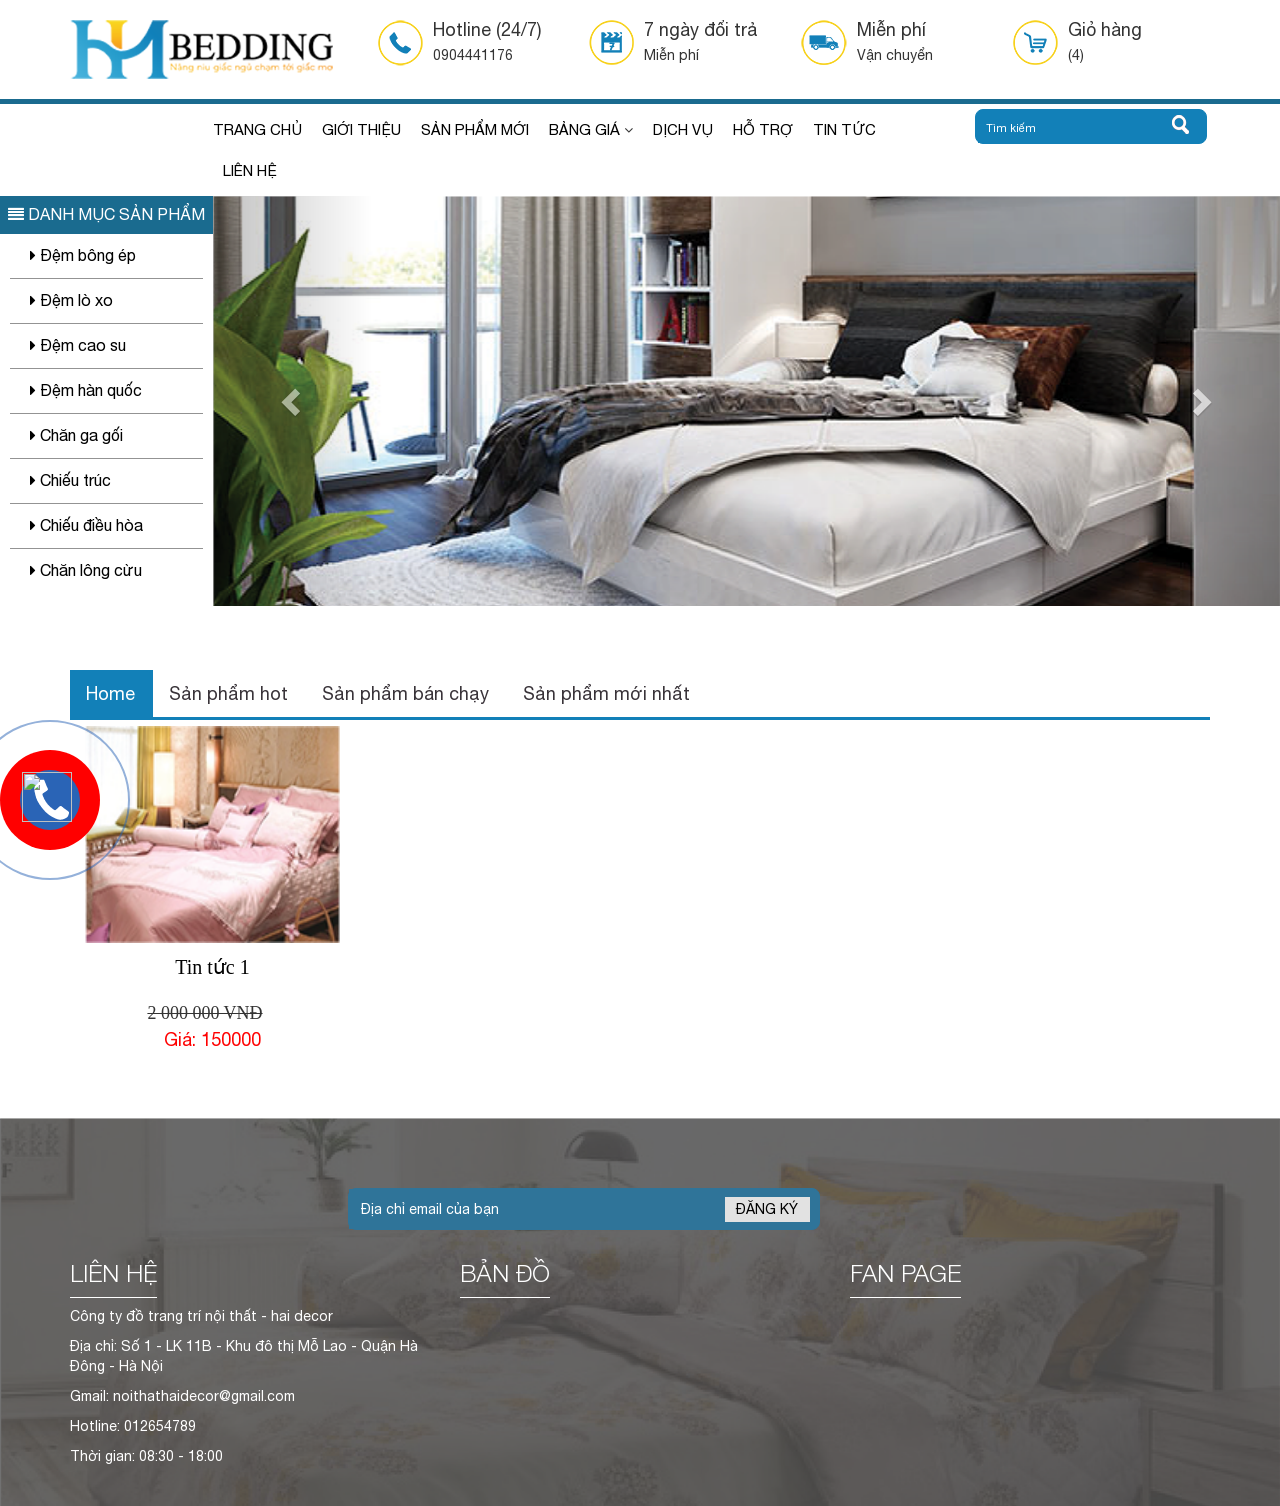
==== index.html @ 2919a6e8 "first commit" ====
<html>

<head>
	<meta charset="utf-8" />
	<meta name="viewport" content="width=device-width, initial-scale=1">
	<title>Trang chủ</title>
    <!-- <link href="mmenu/jquery.mmenu.all.min.css" rel="stylesheet" /> -->
	<link rel="stylesheet" type="text/css" href="css/animate.css" />
    <link rel="stylesheet" type="text/css" href="css/owl.carousel.css" />
    <link rel="stylesheet" type="text/css" href="css/bootstrap.min.css" />
    <link rel="stylesheet" type="text/css" href="css/font-awesome.min.css" />
    <link rel="stylesheet" type="text/css" href="css/jquery.bxslider.css" />
    <link rel="stylesheet" type="text/css" href="css/jquery.fancybox.min.css" />
    <link rel="stylesheet" type="text/css" href="css/slick.css" />
    <link rel="stylesheet" type="text/css" href="css/style.css" />
    <link rel="stylesheet" type="text/css" href="css/cus.css" />
    <link rel="stylesheet" type="text/css" href="css/responsive.css" />
    <link rel="stylesheet" type="text/css" href="css/phone.css" />
    <script src="js/jquery-2.1.4.min.js"></script>
    <script src="js/bootstrap.min.js"></script>
    <script src="js/owl.carousel.min.js"></script> 
    
    <script src="js/slick.min.js"></script>
    <script src="js/jquery.fancybox.min.js"></script>
    <script src="js/script.js"></script>
</head>

<body>
	<header id="header" class="">
        <div class="container">
            <div class="row">
                <div class="top_header">
                    <div class="col-md-3 col-xs-12 tac">
                        <a href="" title=""><img src="images/logo.png" class="logo-img" alt=""></a>
                    </div>
                    <div class="col-md-9 col-xs-12 menu">
                        <div class="col-md-3 col-xs-6">
                            <div class="media">
                                <a class="pull-left" href="#">
                                    <img class="media-object" src="images/phone.png" alt="Image">
                                </a>
                                <div class="media-body">
                                    <h4 class="media-heading">Hotline (24/7)</h4>
                                    <p>0904441176</p>
                                </div>
                            </div>
                        </div>
                        <div class="col-md-3 col-xs-6">
                            <div class="media">
                                <a class="pull-left" href="#">
                                    <img class="media-object" src="images/caculator.jpg" alt="Image">
                                </a>
                                <div class="media-body">
                                    <h4 class="media-heading">7 ngày đổi trả</h4>
                                    <p>Miễn phí</p>
                                </div>
                            </div>
                        </div> 
                        <div class="col-md-3 col-xs-6">
                            <div class="media">
                                <a class="pull-left" href="#">
                                    <img class="media-object" src="images/oto.jpg" alt="Image">
                                </a>
                                <div class="media-body">
                                    <h4 class="media-heading">Miễn phí</h4>
                                    <p>Vận chuyển</p>
                                </div>
                            </div>
                        </div> 
                        <div class="col-md-3 col-xs-6">
                            <div class="media">
                                <a class="pull-left" href="#">
                                    <img class="media-object" src="images/cart.jpg" alt="Image">
                                </a>
                                <div class="media-body">
                                    <h4 class="media-heading">Giỏ hàng</h4>
                                    <p>(4)</p>
                                </div>
                            </div>
                        </div> 
                         
                    </div>
                    
                </div>
            </div>
            <!-- menu-mobile -->                        
        </div>
    </header><!-- /header -->
    <div class="visible-xs visible-sm menu-mobile">
        <div class="vk-header__search">
            <div class="container">                
                <a href="#menuMobile" class="menu_Mobile" data-toggle="collapse" class="_btn d-lg-none menu_title"><i class="fa fa-bars"></i> Menu</a>
            </div>
        </div>
        <nav class="vk-header__menu-mobile">
            <ul class="vk-menu__mobile collapse" id="menuMobile">
                
                <li><a href="#">Giới thiệu</a></li>
                <li>
                    <a href="#">Sản phẩm mới về</a>

                    <!-- <a href="#menu2" data-toggle="collapse" class="_arrow-mobile"><i class="_icon fa fa-angle-down"></i></a>
                    <ul class="collapse" id="menu2">
                        <li><a href="#">Công trình 1</a></li>
                        <li><a href="#">Công trình 1</a></li>
                        <li><a href="#">Công trình 1</a></li>
                        <li><a href="#">Công trình 1</a></li>
                        <li><a href="#">Công trình 1</a></li>                       
                    </ul> -->
                </li>
                <li><a href="">Tư vấn decor</a></li>
                <li><a href="">Hướng dẫn đặt hàng</a></li>
                <li><a href="">Liên hệ</a></li>
            </ul>
        </nav>        
    </div>
    <div class="slider-mobile visible-xs">
        <div id="carousel-id" class="carousel slide" data-ride="carousel">
                    
            <div class="carousel-inner">
                <div class="item ">
                    <img  alt="Third slide" src="images/slider.png">
                    
                </div>
                <div class="item active">
                    <img  alt="Third slide" src="images/slider.png">
                    
                </div>
            </div>
            <a class="left carousel-control" href="#carousel-id" data-slide="prev"><span class="glyphicon glyphicon-chevron-left"></span></a>
            <a class="right carousel-control" href="#carousel-id" data-slide="next"><span class="glyphicon glyphicon-chevron-right"></span></a>
        </div>
    </div>
    <div class="menu-cate visible-md visible-lg">
        <div class="top-menu">
            <div class="col-md-2"></div>
            <div class="col-md-7 menu pdl-0">
                <ul class="navi">
                    <li><a href="">Trang chủ</a></li>
                    <li><a href="">Giới thiệu</a></li>
                    <li>
                        <a href="">Sản phẩm mới</a>
                        <!-- <i class="fa fa-angle-down"></i>
                        <ul class="vk-menu__child">                                
                            <li><a href="#">Danh mục sản phẩm 1</a></li>
                            <li><a href="#">Danh mục sản phẩm 1</a></li>
                            <li><a href="#">Danh mục sản phẩm 1</a></li>                        
                        </ul> -->
                    </li>
                    <li>
                        <a href="">Bảng giá</a>
                        <i class="fa fa-angle-down"></i>
                        <ul class="vk-menu__child">                                
                            <li><a href="#">Danh mục sản phẩm 1</a></li>
                            <li><a href="#">Danh mục sản phẩm 1</a></li>
                            <li><a href="#">Danh mục sản phẩm 1</a></li>                        
                        </ul>
                    </li>
                    <li><a href="">Dịch vụ</a></li>                            
                    <li><a href="">Hỗ trợ</a></li>                            
                    <li><a href="">Tin tức</a></li>                            
                    <li><a href="">Liên hệ</a></li>
                </ul>
            </div>
            <div class="col-md-3">
                <div class="box-search">
                    <div class="search-text" id="search_text">
                        <form action="http://haldecor.com/tim-kiem" method="get" accept-charset="utf-8">
                            <div class="form-group">
                                <input type="text" placeholder="Tìm kiếm" class="input-search text" name="txtSearch">
                                <input type="submit" class="btn-search" id="search_btn" name="">
                            </div>
                        </form>
                    </div>
                </div>
            </div>
        </div>
        <div class="bot-menu hidden-xs hidden-sm">
            <div class="col-md-2 pdr-0 pdl-0">
                <h3 class="title-cate"><i class="fa fa-align-justify"></i> Danh mục sản phẩm</h3>
                <div class="list-cate-home">
                    <ul>
                        <li><a href=""><i class="fa fa-caret-right"></i> Đệm bông ép</a></li>
                        <li><a href=""><i class="fa fa-caret-right"></i> Đệm lò xo</a></li>
                        <li><a href=""><i class="fa fa-caret-right"></i> Đệm cao su</a></li>
                        <li><a href=""><i class="fa fa-caret-right"></i> Đệm hàn quốc</a></li>
                        <li><a href=""><i class="fa fa-caret-right"></i> Chăn ga gối</a></li>
                        <li><a href=""><i class="fa fa-caret-right"></i> Chiếu trúc</a></li>
                        <li><a href=""><i class="fa fa-caret-right"></i> Chiếu điều hòa</a></li>
                        <li><a href=""><i class="fa fa-caret-right"></i> Chăn lông cừu</a></li>
                    </ul>
                </div>
            </div>    
            <div class="col-md-10 col-xs-12 slider pdl-0 pdr-0">
                <div id="carousel-id1" class="carousel slide" data-ride="carousel">
                    
                    <div class="carousel-inner">
                        <div class="item">
                            <img  alt="Third slide" src="images/slider.png">
                            <!-- <div class="container">
                                <div class="carousel-caption">
                                    <h1>One more for good measure.</h1>
                                    <p>Cras justo odio, dapibus ac facilisis in, egestas eget quam. Donec id elit non mi porta gravida at eget metus. Nullam id dolor id nibh ultricies vehicula ut id elit.</p>
                                    <p><a class="btn btn-lg btn-primary" href="#" role="button">Browse gallery</a></p>
                                </div>
                            </div> -->
                        </div>
                        <div class="item active">
                            <img  alt="Third slide" src="images/slider.png">
                            <!-- <div class="container">
                                <div class="carousel-caption">
                                    <h1>One more for good measure.</h1>
                                    <p>Cras justo odio, dapibus ac facilisis in, egestas eget quam. Donec id elit non mi porta gravida at eget metus. Nullam id dolor id nibh ultricies vehicula ut id elit.</p>
                                    <p><a class="btn btn-lg btn-primary" href="#" role="button">Browse gallery</a></p>
                                </div>
                            </div> -->
                        </div>
                    </div>
                    <a class="left carousel-control" href="#carousel-id1" data-slide="prev"><span class="glyphicon glyphicon-chevron-left"></span></a>
                    <a class="right carousel-control" href="#carousel-id1" data-slide="next"><span class="glyphicon glyphicon-chevron-right"></span></a>
                </div>
            </div>    
        </div>
    </div>
    
    <div class="box-home" style="margin-bottom: 20px;">
        <div class="container">
            <div class="row">
                <div class="box-cate">
                    <div class="top-box">
                        <ul class="cate-child nav nav-tabs">
                            <li class="active"><a data-toggle="tab" aria-expanded="false" href="#home1">Home</a></li>
                            <li><a data-toggle="tab" href="#menux1" aria-expanded="true">Sản phẩm hot</a></li>
                            <li><a data-toggle="tab" href="#menux2" aria-expanded="true">Sản phẩm bán chạy</a></li>
                            <li><a data-toggle="tab" href="#menux3" aria-expanded="true">Sản phẩm mới nhất</a></li>
                        </ul>
                        <div class="tab-content">
                            <div class="tab-pane fade in active" id="home1">
                                <div class="list-product-item">
                                    <div class="">
                                        <div class="item col-md-3">
                                            <a href="" title=""><img src="images/p1.jpg" alt="">
                                            </a>
                                            
                                            <div class="footer-cate">
                                                <p class="name_product"><a href="" title="">Tin tức 1</a></p>
                                                <div class="price tac info-price">
                                                    <p class="price_old">2 000 000 VNĐ</p>
                                                    <p class="price_news">Giá: 150000</p>
                                                </div>
                                            </div>
                                        </div>
                                                                                
                                    </div>
                                </div>
                            </div>
                            <div class="tab-pane fade" id="menux1">
                                <div class="list-product-item">
                                    <div class="">
                                        <div class="item col-md-3">
                                            <a href="" title=""><img src="images/p1.jpg" alt="">
                                            </a>
                                            
                                            <div class="footer-cate">
                                                <p class="name_product"><a href="" title="">Tin tức 1</a></p>
                                                <div class="price tac">
                                                    <span class="price_news">Giá: 150000</span>
                                                </div>
                                            </div>
                                        </div>
                                        <div class="item col-md-3">
                                            <a href="" title=""><img src="images/p3.jpg" alt="">
                                            </a>
                                            <div class="footer-cate">
                                                <p class="name_product"><a href="" title="">Tin tức 2</a></p>
                                                <div class="price tac">
                                                    <span class="price_news">Giá: 150000</span>
                                                </div>
                                            </div>
                                        </div>
                                        <div class="item col-md-3">
                                            <a href="" title=""><img src="images/p2.jpg" alt="">
                                            </a>
                                            <div class="footer-cate">
                                                <p class="name_product"><a href="" title="">Tin tức 3</a></p>
                                                <div class="price tac">
                                                    <span class="price_news">Giá: 150000</span>
                                                </div>
                                            </div>
                                        </div>
                                        <div class="item col-md-3">
                                            <a href="" title=""><img src="images/p1.jpg" alt="">
                                            </a>
                                            <div class="footer-cate">
                                                <p class="name_product"><a href="" title="">Tin tức 4</a></p>
                                                <div class="price tac">
                                                    <span class="price_news">Giá: 150000</span>
                                                </div>
                                            </div>
                                        </div>
                                        
                                    </div>
                                </div>
                            </div>
                            <div class="tab-pane fade" id="menux2">
                                noi dung tab
                            </div>
                            <div class="tab-pane fade" id="menux3">
                                nio dung tab3
                            </div>
                        </div>
                        
                    </div>                       
                                            
                </div>
            </div>
        </div>
    </div>
    <footer>
        <div class="container">
            <div class="row">
               <div class="col-md-3 col-xs-4">
                   <a href="" title=""><img src="images/logo1.png" class="img-footer" alt=""></a>
               </div>
               <div class="col-md-5 col-xs-8 pdl-0">
                   <div class="news-letter">
                       <form action="" method="get" accept-charset="utf-8">
                            <input type="text" name="newsletter" class="input-news-letter" placeholder="Địa chỉ email của bạn">
                            <button type="submit" class="btn-newsletter">Đăng ký</button>
                       </form>
                   </div>
               </div>
               <div class="col-md-4"></div>
            </div>
            <div class="row bottom-footer" style="margin-top: 20px; margin-bottom: 30px;">
                <div class="col-md-4 col-xs-12">
                    <h4 class="f-title"><span>Liên hệ</span></h4>
                    <p class="f-company-name">Công ty đồ trang trí nội thất - hai decor</p>
                    <p class="f-address">Địa chỉ: Số 1 - LK 11B - Khu đô thị Mỗ Lao - Quận Hà Đông - Hà Nội</p>
                    <p class="f-address">Gmail: noithathaidecor@gmail.com</p>
                    <p class="f-hotline"><a href="tel:0123654789" title="">Hotline: 012654789</a></p>
                    <p class="f-address">Thời gian: 08:30 - 18:00</p>
                </div>
                <div class="col-md-4 col-xs-12">
                     <h4 class="f-title"><span>Bản đồ</span></h4>
                </div>
                <div class="col-md-4 col-xs-12">
                     <h4 class="f-title"><span>Fan page</span></h4>
                </div>
            </div>
        </div>
    </footer>
<div class="phonering-alo-phone phonering-alo-green phonering-alo-show" id="phonering-alo-phoneIcon" style="left: -50px; bottom: 0; display: block;position: fixed; z-index: 99999999999999999999999">
  <div class="phonering-alo-ph-circle"></div>
    <div class="phonering-alo-ph-circle-fill"></div>
      <a href="tel:"></a>
       <div class="phonering-alo-ph-img-circle">
        <a href="tel:0362 556 668"></a>
        <a href="tel:0362 556 668" class="pps-btn-img " title="{{$setting->phone}}">
            <img src="https://i.imgur.com/v8TniL3.png" alt="" width="50" onmouseover="this.src = 'https://i.imgur.com/v8TniL3.png';" onmouseout="this.src = 'https://i.imgur.com/v8TniL3.png';">
        </a>
  </div>        
</div>
    
</body>

</html>
---- css/style.css ----
*{padding:0;margin:0;}

a:hover{text-decoration:none !important}
ul li{list-style: none;}
.clear{
	clear: both;
}

body{
	font-family: 'Hel';
	font-size: 14px;
}
a:hover {
    text-decoration: none !important;
}
.pdl-0{
	padding-left: 0px !important;
}
.pdr-0{
	padding-right: 0px !important;
}
.pdt-10{
	padding-top: 10px;
}
.tac{
	text-align: center;
}
.mt-30{
	margin-top: 30px;
	width: 100%;
	float: left;
}
.mb-30{
	margin-bottom: 30px;
}
@font-face {
    font-family: 'Hel';
    src: url('../fonts/helveticaneue.ttf');
    font-style: normal;
}
@font-face {
    font-family: 'HelB';
    src: url('../fonts/helveticaneuebold.ttf');
    font-style: normal;
}
@font-face {
    font-family: 'HelL';
    src: url('../fonts/helveticaneuelight.ttf');
    font-style: normal;
}
@font-face {
    font-family: 'HelI';
    src: url('../fonts/helveticaneueitalic.ttf');
    font-style: normal;
}
@font-face {
    font-family: 'UVNR';
    src: url('../fonts/UVNSangSong_R.TTF');
    font-style: normal;
}


header{
	width: 100%;
	float: left;
}
header{
	border-bottom: 5px solid #1a6b8f;
	padding-bottom: 20px;
}
.logo-img{
    width: 100%;
}
.top_header{
	width: 100%;
	float: left;
	margin-top: 20px;
}
.box-count-cart{
	margin-top: 40px;
}
.box-search{
	width: 80%;
	float: left;
	border:1px solid #1280b8;
	border-radius: 8px;
    background: #1280b8;
}
.box-search .text {
    background: none repeat scroll 0 0 #1280b8;
    border: none;
    color: #fff;
    float: left;
    font-size: 11px;
    width: 80%;
    height: 30px;
    margin: 3px 0 0 2px;
    padding: 5px 2px 5px 8px;
    box-shadow: none;
}
.box-search .text::placeholder{
    color: #fff;
}
.box-search .form-group{
	margin-bottom: 0px;
}
#search_btn {
    background: url(../images/search.png) no-repeat scroll right rgba(0, 0, 0, 0);
    border: medium none;
    cursor: pointer;
    font-size: 0;
    height: 20px;
    margin: 5px 0 0 10px;
    width: 17px;
}
.box-shopping-cart{
	width: 20%;
	float: left;
	text-align: center;
	/*margin-left: 10px;*/
}
/*
#search_btn{
	height: 38px;
	color: #fff;
	background: #d88e15;
	width: 50px;
	border:none;
	border-radius: 0px !important;
	margin-left: -5px;
	border:1px solid #d88e15;
}*/
.box-shopping-cart{
	/*border:1px solid #d88e15;*/
	/*padding: 5px;*/
	/*width: 140px;*/
}
.title-count-cart{
	text-transform: uppercase;
	color: #000;
}
.icon-cart{
	color: #000;
	font-size: 25px;
}
.count-cart{
	color: #000;
	/*background: #d88e15;
	padding: 3px 5px 0px 2px;*/
}
.vk-menu__child{
	display: none;
	position: absolute;
    top: 42px;
    left: 0px;
    width: 215px;
    background: #fff;
}
.vk-menu__child > li{
	padding-bottom: 8px;
	margin-top: 5px;
	padding-left: 20px;
	border-bottom: 1px solid #fff;
}
.menu .navi li:hover > ul.vk-menu__child {
    display: block;
    z-index: 9999;
}
.menu .navi li > ul.vk-menu__child > li:hover > a{
	color: #1a6b8f;
}
.vk-menu__child a{
	font-size: 15px !important;
    color: #fff;
	
}
.content-home{
	margin-top: 30px;
	width: 100%;
	float: left;
	text-align: center;
}
.menu-mobile{
	width: 100%;
	float: left;
	margin-top: 20px;
}
.vk-header__search {
    text-align: right;
}
.vk-menu__mobile {
    border-top: 3px solid white;
    padding: 0px 0px;
    text-transform: uppercase;
    background: #2f7499;
}
.vk-menu__mobile li {
    position: relative;
}
.vk-menu__mobile li a {
    border-top: 1px solid rgba(255, 255, 255, 0.3);
    padding: 10px 15px;
    display: block;
    width: 100%;
    color: #fff;
}
.vk-menu__mobile li a._arrow-mobile {
    position: absolute;
    right: 0;
    top: 0;
    width: 50px;
    height: 42px;
    border-left: 1px solid rgba(255, 255, 255, 0.3);
    border-top: none;
    display: -webkit-box;
    display: -ms-flexbox;
    display: flex;
    -webkit-box-align: center;
    -ms-flex-align: center;
    align-items: center;
    -webkit-box-pack: center;
    -ms-flex-pack: center;
    justify-content: center;
}
.menu_Mobile{
	font-size: 18px;
	/*color: #d88e15;*/
}
.menu-cate, .top-menu{
	width: 100%;
	float: left;
}
.top-menu{
    margin-top: 5px;
    margin-bottom: 5px;
}
.navi{
	width: 100%;
	float: left;
	margin-bottom: 0px;
	/*margin-top: 30px;*/
}
.menu ul.navi > li {
    float: left;
    position: relative;
    /*margin-right: 70px;*/
    padding: 10px 10px;
}
.menu ul.navi > li:first-child{
    padding-left: 0;
}
.menu ul.navi > li.active{
	background: #d88e15;
}
.menu ul.navi > li.active a{
	
	color: #fff;
}
.menu ul.navi > li a {
    color: #000;
    font-size: 15px;
    text-transform: uppercase;
}
.menu ul.navi > li:hover{
	/*background: #d88e15;*/
}
.menu ul.navi > li:hover > a{
	color: #1a6b8f;
}
.bot-menu{
	width: 100%;
	float: left;
}
.title-cate{
	color: #d88e15;
	text-transform: uppercase;
	font-size: 22px;
	text-align: center;
	margin-top: 0;
}
.list-cate-home{
	/*background: #d88e15;*/
	height: 376px;
}
.list-cate-home > ul{
	padding-left: 10px;
	padding-right: 10px;
	padding-bottom: 30px;
	margin-bottom: 0px;
}
.list-cate-home > ul > li{
	/*padding-top: 20px;
	padding-bottom: 20px;*/
	padding-left: 20px;
	border-bottom: 1px solid #939393;
    /*text-align: center;*/
    line-height: 43px;
}
.list-cate-home > ul > li:last-child{
    border-bottom: 0px;
}
.list-cate-home > ul > li > a{
	color: #000;
	/*text-transform: uppercase;*/
	font-size: 16px;

}
.list-cate-home > ul > li:hover{
	/*background: #f1b908;*/
}
.list-cate-home > ul > li:hover > a {
    color: #1a6b8f;
}
.slider{
	height: 410px;
}
.slider img{
	width: 100%;
	height: 100% !important;
}
.slogan-home{
	width: 100%;
	float: left;
	margin-top: 40px;
	text-align: center;
}
.slogan-home .name{
	font-family: MyriaB;
	font-size: 20px;
	text-transform: uppercase;
	color: #5a5a5a;
	margin-top: 10px;
}
.slogan-home .des{
	font-size: 16px;
	color: #5a5a5a;
	font-style: italic;
}
.box-home{
	width: 100%;
	float: left;
	margin-top: 40px;
}
.box-cate{
	/*margin-bottom: 40px;*/
	width: 100%;
	float: left;
}
.title_home {
    font-size: 40px;
    font-family: MyriaR;
    text-transform: uppercase;
    color: #5a5a5a;
    text-align: center;
}
.dongke {
    width: 100%;
    float: left;
}
.dongke span {
    width: 125px;
    height: 2px;
    background: #2f7499;
    margin: 0 auto;
    display: block;
}
.list-cate-product, .top-box,.list-product-item{
	width: 100%;
	float: left;
    margin-top: 6px;
}
.top-box .cate-child{
    border-bottom: 3px solid #1280b8
}
.top-box .nav-tabs>li.active{
    background: #1280b8;
    border:1px solid #1280b8;
}
.top-box .cate-child a{
    color: #393339;
    font-size: 18px;
    /*text-transform: uppercase;*/
}
.top-box .nav-tabs>li.active a{
    background-color: #1280b8;
}
.top-box .nav-tabs>li.active>a, .top-box .nav-tabs>li.active>a:focus, .top-box .nav-tabs>li.active>a:hover{
    border-color: none;
    border:0px;
    color: #fff;
}
.list-product-item .item img{
    width: 100%;
    height: 217px;
}
.new-item .item{
    margin-bottom: 30px;
}
.top-box{
	margin-bottom: 30px;
	margin-top: 20px;
	padding-left: 15px;
	padding-right: 15px;
}
.cate-name{
	font-size: 22px;
	text-transform: uppercase;
	font-family: MyriaB;
	color: #5a5a5a;
	border-bottom: 2px solid #2f7499;
	padding-bottom: 5px;
}
.read-more{
	font-size: 19px;
	color: #7c7a7a;
}
.name_product{
	font-family: MyriaB;
	font-size: 20px;
	text-align: center;
	padding-top: 10px;
    padding-bottom: 10px;
}
.name_product a{
	color: #000;
}
.price{
	font-size: 18px;
	padding-bottom: 15px;
}
.info-price p{
    margin-bottom: 0px;
}
.price_old{
	font-family: MyriaL;
	margin-right: 15px;
	text-decoration: line-through;
}
.footer-cate{
	/*border: 1px solid #b7b7b7;*/
    /*background: #e2e2e2;*/
}
.price_news{
	color: red;
}
.owl-carousel-product .item{
	margin-left: 20px;
	margin-right: 20px;
	position: relative;
}
.sale-of{
	position: absolute;
	right: 25;
	top:10;

}
.sale-of span{
	background: red;
	color: #fff;
	border-radius: 50%;
	padding-top: 17px;
	padding-left: 14px;
	width: 50px;
	height: 50px;
	display: block;
}
.owl-carousel-product .owl-controls .owl-nav .owl-prev {
    display: inline-block;
    position: absolute;
    top: 50%;
    margin-top: -14px;
    left: 0px;
    margin-left: 0px;
}
.owl-carousel-product .owl-controls .owl-nav .owl-next {
    display: inline-block;
    position: absolute;
    top: 50%;
    margin-top: -14px;
    right: 0px;
    margin-right: 0px;
}
.owl-carousel-product .owl-controls .owl-nav .owl-next i, .owl-carousel-product .owl-controls .owl-nav .owl-prev {
    border: 1px solid #2f7499;
    border-radius: 50%;
    padding: 4px 10px;
    color: #2f7499;
    font-size: 16px;
}
.list-news{
	width: 100%;
	float: left;
	margin-top: 30px;
	margin-bottom: 30px;
}
.des-news{
	font-size: 15px;
	text-align: justify;
}
.img-avatar{
	width: 100%;

}
footer{
	width: 100%;
	float: left;
	background: url('../images/bg_footer.png');
    -webkit-background-size: cover;
    background-size: cover;
	padding-top: 30px;
}
.company-name{
	font-size: 20px;
	text-transform: uppercase;
	font-family: MyriaB;
	color: #ffd200;
	margin-top: 10px;
}
.info-company{
	color: #fff;
	font-size: 17px;
	text-transform: uppercase;
}

.news-letter{
	margin-top: 40px;
    background: #2f7499;
    width: 100%;
    float: left;
    border:1px solid #2f7499;
    border-radius: 8px;
}
.input-news-letter{
    display: block;
    height: 40px;
    padding: 6px 12px;
    font-size: 14px;
    line-height: 1.42857143;
    background: #2f7499;
    color: #fff;
    border:none;
    width: 80%;
    float: left;
}
.input-news-letter::placeholder{
    color: #fff;
}
.btn-newsletter{
    height: 25px;
    width: 18%;
    float: left;
    background: #e2e2e2;
    color: #000;
    border:none;
    margin-top: 8px;
    margin-bottom: 3px;
    text-transform: uppercase;
}
.title-newsletter{
	color: #fff; text-transform: uppercase; font-size: 16px
}
.social{
	margin-top: 13px;
	text-align: center;
}
.social a{
	color: #fff;
	font-size: 18px;
	margin-right: 10px;
}
.r1{
	border-bottom:1px solid #fff;
}
.slider-mobile{
	width: 100%;
	float: left;
}
.box-about{
	width: 100%;
	float: left;
	margin-bottom: 30px;
	margin-top: 20px;
}

.crumb {
    width: 100%;
    float: left;
    background: #F5F5F5;
}
.crumb a {
    color: rgba(102,102,102,0.7);
    font-size: 14px;
    /* text-transform: uppercase; */
}
.content-home-cate {
    width: 100%;
    float: left;
    margin-top: 20px;
    margin-bottom: 20px;
}
.box-item-news {
    width: 100%;
    float: left;
    margin-bottom: 30px;
}
.box-item-news img {
    width: 100%;
}
.news_hot {
    font-size: 18px;
    font-weight: 600;
    color: #777;
    text-transform: uppercase;
    font-family: MyriaB;
}
.list-hot-news p a {
    font-size: 15px;
    color: #555;
}
.name_news {
    font-size: 17px;
    color: #555;
    margin-top: 10px;
}
.name_detail {
    font-size: 27px;
    color: #555;
    font-family: MyriaB;
    margin-top: 15px;
}
.description, .content_detail {
    font-size: 16px;
    color: #777;
}
.owl-carousel-slider .item .name {
    font-size: 16px;
    color: #555;
    margin-top: 12px;
    text-transform: uppercase;
}
.box-product-home {
    width: 100%;
    float: left;
    margin-bottom: 30px;
    margin-top: 30px;
    border-bottom: 1px solid #14793c;
}

.content-cate-product .box-product-home {
    border-bottom: none !important;
}
.title-cate {
    background: #1a6b8f;
    color: #fff;
    padding-top: 10px;
    padding-bottom: 10px;
    text-transform: uppercase;
    font-size: 16px;
    text-align: center;
    margin-top: 0;
    margin-bottom: 0px;
}
.title-cate h4 {
    padding: 15px;
    background: #d88e15;
    margin-top: 0px;
    margin-bottom: 0px;
    color: #fff;
}
.list-category {
    text-align: center;
    padding-left: 40px;
    padding-right: 40px;
    border-left: 1px solid #e2e2e2;
    border-bottom: 1px solid #e2e2e2;
    background: #f7f7f7;
}
.list-category p {
    padding: 10px;
    margin-bottom: 0px;
    border-bottom: 1px solid #d88e15;
}
.list-category a {
    text-transform: uppercase;
    color: #d88e15;
    font-size: 16px;
    font-family: MyriaB;
}
.breadcrumbx{
	margin-bottom: 0px;
}
.list-item-product {
    width: 100%;
    float: left;
    margin-bottom: 30px;
}
.box-product-detail {
    margin-top: 30px;
    width: 100%;
    float: left;
}
.box-img-product img {
    width: 100%;
    height: 400px;
}
.name_product_detail {
    font-size: 24px;
    color: #d88e15;
    font-family: MyriaB;
    text-transform: uppercase;
}
.price_detail{
	color: red;
	font-size: 20px;
}
.box-order {
    margin-top: 30px;
}
.vk-calculator input {
    width: 70px;
    text-align: center;
    padding: 5px;
    font-size: 16px;
    border-color: #d88e15;
    border-width: 1px;
    background-color: transparent;
}
.vk-btn {
    margin-left: 20px;
    border: none;
    padding: 10px;
    background: #d88e15;
    color: #fff;
}
.title-detail {
    font-size: 24px;
    font-family: MyriaB;
    color: #d88e15;
    text-transform: uppercase;
}
.detail_item_product .item .name{
	text-align: center;
}
.vk-shopcart__heading {
    font-family: MyriaB;
    font-size: 24px;
    text-transform: uppercase;
    margin-bottom: 30px;
}
.order-2 {
    width: 70px;
    text-align: center;
}
.vk-shopcart__total {
    font-size: 22px;
    color: #000;
}
.vk-shopcart__total span {
    color: #14793C;
    font-weight: bold;
}

.btn-update-cart {
    margin-left: 0px !important;
    font-size: 16px;
    /*text-transform: uppercase;*/
}
.img-footer{
    /*width: 123px;
    height: 123px;*/
}
.f-title{
    color: #fff;
    text-transform: uppercase;
    font-family: HelL;
    font-size: 24px;
    margin-bottom: 20px;
}
.f-title span{
    border-bottom: 1px solid #fff;
    padding-bottom: 10px;
}
.bottom-footer{
    color: #fff;
}
.bottom-footer a{
    color: #fff;
}

.img-cate{
    width: 100%;
}
.box-category{
    position: relative;
    margin-bottom: 20px;
}
.info-cate
{
    background-color: rgba(0,0,0,0.6);
    opacity: 0.8;
    padding: 20px 25px;
    position: absolute;
    left: 30%;   
    top: 40%;
}
.info-cate a{
    color: #fff;
    font-size: 22px;
    font-family: UVNR;
}
---- css/cus.css ----
/*.slider-category h1{
	margin-top: 0px;
	font-size: 22px;
	text-transform: uppercase;
}*/
.owl-carousel-category .item{
	margin-left: 10px;
	margin-right: 10px;

}
.owl-carousel-category .owl-prev {
    position: absolute;
    right: 25px;
    top: -25px;
}
.owl-carousel-category .owl-next {
    position: absolute;
    right: 10px;
    top: -25px;
}
.owl-carousel-category a{
	color: #B88918;
}
.owl-carousel-category a:hover{
	color: #fff;
}
.owl-carousel-category .owl-next i, .owl-carousel-category .owl-prev i{
	font-size: 26px;
}
.vk-menu__mobile li {
    position: relative;
}
.vk-menu__mobile li a._arrow-mobile {
    position: absolute;
    right: 0;
    top: 0;
    width: 50px;
    height: 42px;
    border-left: 1px solid rgba(255, 255, 255, 0.3);
    border-top: none;
    display: -webkit-box;
    display: -ms-flexbox;
    display: flex;
    -webkit-box-align: center;
    -ms-flex-align: center;
    align-items: center;
    -webkit-box-pack: center;
    -ms-flex-pack: center;
    justify-content: center;
}
---- css/responsive.css ----
@media (max-width: 767px){
	.input-search{
		width: 290px;
	}
	.box-count-cart{
		margin-top: 10px;
	}
	.box-shopping-cart{
		float:right;
	}
	.list-product-item .item img{
	    width: 100%;
	    height: 130px;
	}
	.input-news-letter{
		width: 73%;
	}
	.btn-newsletter{
		width: 26%;
		font-size: 13px;
		text-transform: unset;
	}
	.menu{
		margin-top: 20px;
	}
}
@media (min-width: 768px) {
	
}
@media (min-width: 768px) and (max-width: 999px){
	.menu{
		margin-top: 20px;
	}
}
@media (min-width: 1000px) {
	
}
@media (min-width: 1200px){
	
}
---- css/phone.css ----
.phonering-alo-phone.phonering-alo-static {
    opacity:.6
}

.phonering-alo-phone.phonering-alo-hover,.phonering-alo-phone:hover {
    opacity:1
}

.phonering-alo-ph-circle {
    width:160px;
    height:160px;
    bottom:20px;
    left:20px;
    position:absolute;
    background-color:transparent;
    border-radius:100% !important;
    border:2px solid rgba(30,30,30,0.4);
    border:2px solid #bfebfc 9;
    opacity:.1;
    -webkit-animation:phonering-alo-circle-anim 1.2s infinite ease-in-out;
    animation:phonering-alo-circle-anim 1.2s infinite ease-in-out;
    transition:all .5s;
    -webkit-transform-origin:50% 50%;
    -ms-transform-origin:50% 50%;
    transform-origin:50% 50%
}

.phonering-alo-phone.phonering-alo-active .phonering-alo-ph-circle {
    -webkit-animation:phonering-alo-circle-anim 1.1s infinite ease-in-out!important;
    animation:phonering-alo-circle-anim 1.1s infinite ease-in-out!important
}

.phonering-alo-phone.phonering-alo-static .phonering-alo-ph-circle {
    -webkit-animation:phonering-alo-circle-anim 2.2s infinite ease-in-out!important;
    animation:phonering-alo-circle-anim 2.2s infinite ease-in-out!important
}

.phonering-alo-phone.phonering-alo-hover .phonering-alo-ph-circle,.phonering-alo-phone:hover .phonering-alo-ph-circle {
    border-color:#00aff2;
    opacity:.5
}

.phonering-alo-phone.phonering-alo-green.phonering-alo-hover .phonering-alo-ph-circle,.phonering-alo-phone.phonering-alo-green:hover .phonering-alo-ph-circle {
    border-color:#75eb50 ;
    border-color:#baf5a7;
    opacity:.5
}

.phonering-alo-phone.phonering-alo-green .phonering-alo-ph-circle {
    border-color:#2A64B6;
    border-color:#2A64B6;
    opacity:.5
}

.phonering-alo-phone.phonering-alo-gray.phonering-alo-hover .phonering-alo-ph-circle,.phonering-alo-phone.phonering-alo-gray:hover .phonering-alo-ph-circle {
    border-color:#ccc;
    opacity:.5
}

.phonering-alo-phone.phonering-alo-gray .phonering-alo-ph-circle {
    border-color:#75eb50 ;
    opacity:.5
}

.phonering-alo-ph-circle-fill {
    width:100px;
    height:100px;
    bottom:50px;
    left:50px;
    position:absolute;
    background-color: #000;
    border-radius:100% !important;
    border:2px solid transparent;
    -webkit-animation:phonering-alo-circle-fill-anim 2.3s infinite ease-in-out;
    animation:phonering-alo-circle-fill-anim 2.3s infinite ease-in-out;
    transition:all .5s;
    -webkit-transform-origin:50% 50%;
    -ms-transform-origin:50% 50%;
    transform-origin:50% 50%
}

.phonering-alo-phone.phonering-alo-active .phonering-alo-ph-circle-fill {
    -webkit-animation:phonering-alo-circle-fill-anim 1.7s infinite ease-in-out!important;
    animation:phonering-alo-circle-fill-anim 1.7s infinite ease-in-out!important
}

.phonering-alo-phone.phonering-alo-static .phonering-alo-ph-circle-fill {
    -webkit-animation:phonering-alo-circle-fill-anim 2.3s infinite ease-in-out!important;
    animation:phonering-alo-circle-fill-anim 2.3s infinite ease-in-out!important;
    opacity:0!important
}

.phonering-alo-phone.phonering-alo-hover .phonering-alo-ph-circle-fill,.phonering-alo-phone:hover .phonering-alo-ph-circle-fill {
    background-color:rgba(0,175,242,0.5);
    background-color:#00aff2 9;
    opacity:.75!important
}

.phonering-alo-phone.phonering-alo-green.phonering-alo-hover .phonering-alo-ph-circle-fill,.phonering-alo-phone.phonering-alo-green:hover .phonering-alo-ph-circle-fill {
    background-color:rgba(117,235,80,0.5);
    background-color:#baf5a7 9;
    opacity:.75!important
}

.phonering-alo-phone.phonering-alo-green .phonering-alo-ph-circle-fill {
    background-color:red;
    background-color:red 9
}

.phonering-alo-phone.phonering-alo-gray.phonering-alo-hover .phonering-alo-ph-circle-fill,.phonering-alo-phone.phonering-alo-gray:hover .phonering-alo-ph-circle-fill {
    background-color:rgba(204,204,204,0.5);
    background-color:#ccc 9;
    opacity:.75!important
}

.phonering-alo-phone.phonering-alo-gray .phonering-alo-ph-circle-fill {
    background-color:rgba(117,235,80,0.5);
    opacity:.75!important
}

.phonering-alo-ph-img-circle {
    width:60px;
    height:60px;
    bottom:70px;
    left:70px;
    position:absolute;
    background:rgba(30,30,30,0.1) url([data-uri]) no-repeat center center;
    border-radius:100% !important;
    border:2px solid transparent;
    -webkit-animation:phonering-alo-circle-img-anim 1s infinite ease-in-out;
    animation:phonering-alo-circle-img-anim 1s infinite ease-in-out;
    -webkit-transform-origin:50% 50%;
    -ms-transform-origin:50% 50%;
    transform-origin:50% 50%
}

.phonering-alo-phone.phonering-alo-active .phonering-alo-ph-img-circle {
    -webkit-animation:phonering-alo-circle-img-anim 1s infinite ease-in-out!important;
    animation:phonering-alo-circle-img-anim 1s infinite ease-in-out!important
}

.phonering-alo-phone.phonering-alo-static .phonering-alo-ph-img-circle {
    -webkit-animation:phonering-alo-circle-img-anim 0 infinite ease-in-out!important;
    animation:phonering-alo-circle-img-anim 0 infinite ease-in-out!important
}

.phonering-alo-phone.phonering-alo-hover .phonering-alo-ph-img-circle,.phonering-alo-phone:hover .phonering-alo-ph-img-circle {
    background-color:#ed2027
}

.phonering-alo-phone.phonering-alo-green.phonering-alo-hover .phonering-alo-ph-img-circle,.phonering-alo-phone.phonering-alo-green:hover .phonering-alo-ph-img-circle {
    background-color:#75eb50;
    background-color:#75eb50 9;
}

.phonering-alo-phone.phonering-alo-green .phonering-alo-ph-img-circle {
    background-color:#2A64B6;
    background-color:#2A64B6;
}

.phonering-alo-phone.phonering-alo-gray.phonering-alo-hover .phonering-alo-ph-img-circle,.phonering-alo-phone.phonering-alo-gray:hover .phonering-alo-ph-img-circle {
    background-color:#ccc
}

.phonering-alo-phone.phonering-alo-gray .phonering-alo-ph-img-circle {
    background-color:#75eb50
}

@-webkit-keyframes phonering-alo-circle-anim {
    0% {
        -webkit-transform:rotate(0) scale(.5) skew(1deg);
        -webkit-opacity:.1
    }

    30% {
        -webkit-transform:rotate(0) scale(.7) skew(1deg);
        -webkit-opacity:.5
    }

    100% {
        -webkit-transform:rotate(0) scale(1) skew(1deg);
        -webkit-opacity:.1
    }
}

@-webkit-keyframes phonering-alo-circle-fill-anim {
    0% {
        -webkit-transform:rotate(0) scale(.7) skew(1deg);
        opacity:.2
    }

    50% {
        -webkit-transform:rotate(0) scale(1) skew(1deg);
        opacity:.2
    }

    100% {
        -webkit-transform:rotate(0) scale(.7) skew(1deg);
        opacity:.2
    }
}

@-webkit-keyframes phonering-alo-circle-img-anim {
    0% {
        -webkit-transform:rotate(0) scale(1) skew(1deg)
    }

    10% {
        -webkit-transform:rotate(-25deg) scale(1) skew(1deg)
    }

    20% {
        -webkit-transform:rotate(25deg) scale(1) skew(1deg)
    }

    30% {
        -webkit-transform:rotate(-25deg) scale(1) skew(1deg)
    }

    40% {
        -webkit-transform:rotate(25deg) scale(1) skew(1deg)
    }

    50% {
        -webkit-transform:rotate(0) scale(1) skew(1deg)
    }

    100% {
        -webkit-transform:rotate(0) scale(1) skew(1deg)
    }
}

@-webkit-keyframes fadeInRight {
    0% {
        opacity:0;
        -webkit-transform:translate3d(100%,0,0);
        -ms-transform:translate3d(100%,0,0);
        transform:translate3d(100%,0,0)
    }

    100% {
        opacity:1;
        -webkit-transform:none;
        -ms-transform:none;
        transform:none
    }
}

@keyframes fadeInRight {
    0% {
        opacity:0;
        -webkit-transform:translate3d(100%,0,0);
        -ms-transform:translate3d(100%,0,0);
        transform:translate3d(100%,0,0)
    }

    100% {
        opacity:1;
        -webkit-transform:none;
        -ms-transform:none;
        transform:none
    }
}

@-webkit-keyframes fadeOutRight {
    0% {
        opacity:1
    }

    100% {
        opacity:0;
        -webkit-transform:translate3d(100%,0,0);
        -ms-transform:translate3d(100%,0,0);
        transform:translate3d(100%,0,0)
    }
}

@keyframes fadeOutRight {
    0% {
        opacity:1
    }

    100% {
        opacity:0;
        -webkit-transform:translate3d(100%,0,0);
        -ms-transform:translate3d(100%,0,0);
        transform:translate3d(100%,0,0)
    }
}

@-webkit-keyframes phonering-alo-circle-anim {
    0% {
        -webkit-transform:rotate(0) scale(.5) skew(1deg);
                transform:rotate(0) scale(.5) skew(1deg);
        opacity:.1
    }

    30% {
        -webkit-transform:rotate(0) scale(.7) skew(1deg);
                transform:rotate(0) scale(.7) skew(1deg);
        opacity:.5
    }

    100% {
        -webkit-transform:rotate(0) scale(1) skew(1deg);
                transform:rotate(0) scale(1) skew(1deg);
        opacity:.1
    }
}

@keyframes phonering-alo-circle-anim {
    0% {
        -webkit-transform:rotate(0) scale(.5) skew(1deg);
                transform:rotate(0) scale(.5) skew(1deg);
        opacity:.1
    }

    30% {
        -webkit-transform:rotate(0) scale(.7) skew(1deg);
                transform:rotate(0) scale(.7) skew(1deg);
        opacity:.5
    }

    100% {
        -webkit-transform:rotate(0) scale(1) skew(1deg);
                transform:rotate(0) scale(1) skew(1deg);
        opacity:.1
    }
}

@-webkit-keyframes phonering-alo-circle-fill-anim {
    0% {
        -webkit-transform:rotate(0) scale(.7) skew(1deg);
                transform:rotate(0) scale(.7) skew(1deg);
        opacity:.2
    }

    50% {
        -webkit-transform:rotate(0) scale(1) skew(1deg);
                transform:rotate(0) scale(1) skew(1deg);
        opacity:.2
    }

    100% {
        -webkit-transform:rotate(0) scale(.7) skew(1deg);
                transform:rotate(0) scale(.7) skew(1deg);
        opacity:.2
    }
}

@keyframes phonering-alo-circle-fill-anim {
    0% {
        -webkit-transform:rotate(0) scale(.7) skew(1deg);
                transform:rotate(0) scale(.7) skew(1deg);
        opacity:.2
    }

    50% {
        -webkit-transform:rotate(0) scale(1) skew(1deg);
                transform:rotate(0) scale(1) skew(1deg);
        opacity:.2
    }

    100% {
        -webkit-transform:rotate(0) scale(.7) skew(1deg);
                transform:rotate(0) scale(.7) skew(1deg);
        opacity:.2
    }
}

@-webkit-keyframes phonering-alo-circle-img-anim {
    0% {
        -webkit-transform:rotate(0) scale(1) skew(1deg);
                transform:rotate(0) scale(1) skew(1deg)
    }

    10% {
        -webkit-transform:rotate(-25deg) scale(1) skew(1deg);
                transform:rotate(-25deg) scale(1) skew(1deg)
    }

    20% {
        -webkit-transform:rotate(25deg) scale(1) skew(1deg);
                transform:rotate(25deg) scale(1) skew(1deg)
    }

    30% {
        -webkit-transform:rotate(-25deg) scale(1) skew(1deg);
                transform:rotate(-25deg) scale(1) skew(1deg)
    }

    40% {
        -webkit-transform:rotate(25deg) scale(1) skew(1deg);
                transform:rotate(25deg) scale(1) skew(1deg)
    }

    50% {
        -webkit-transform:rotate(0) scale(1) skew(1deg);
                transform:rotate(0) scale(1) skew(1deg)
    }

    100% {
        -webkit-transform:rotate(0) scale(1) skew(1deg);
                transform:rotate(0) scale(1) skew(1deg)
    }
}

@keyframes phonering-alo-circle-img-anim {
    0% {
        -webkit-transform:rotate(0) scale(1) skew(1deg);
                transform:rotate(0) scale(1) skew(1deg)
    }

    10% {
        -webkit-transform:rotate(-25deg) scale(1) skew(1deg);
                transform:rotate(-25deg) scale(1) skew(1deg)
    }

    20% {
        -webkit-transform:rotate(25deg) scale(1) skew(1deg);
                transform:rotate(25deg) scale(1) skew(1deg)
    }

    30% {
        -webkit-transform:rotate(-25deg) scale(1) skew(1deg);
                transform:rotate(-25deg) scale(1) skew(1deg)
    }

    40% {
        -webkit-transform:rotate(25deg) scale(1) skew(1deg);
                transform:rotate(25deg) scale(1) skew(1deg)
    }

    50% {
        -webkit-transform:rotate(0) scale(1) skew(1deg);
                transform:rotate(0) scale(1) skew(1deg)
    }

    100% {
        -webkit-transform:rotate(0) scale(1) skew(1deg);
                transform:rotate(0) scale(1) skew(1deg)
    }
}
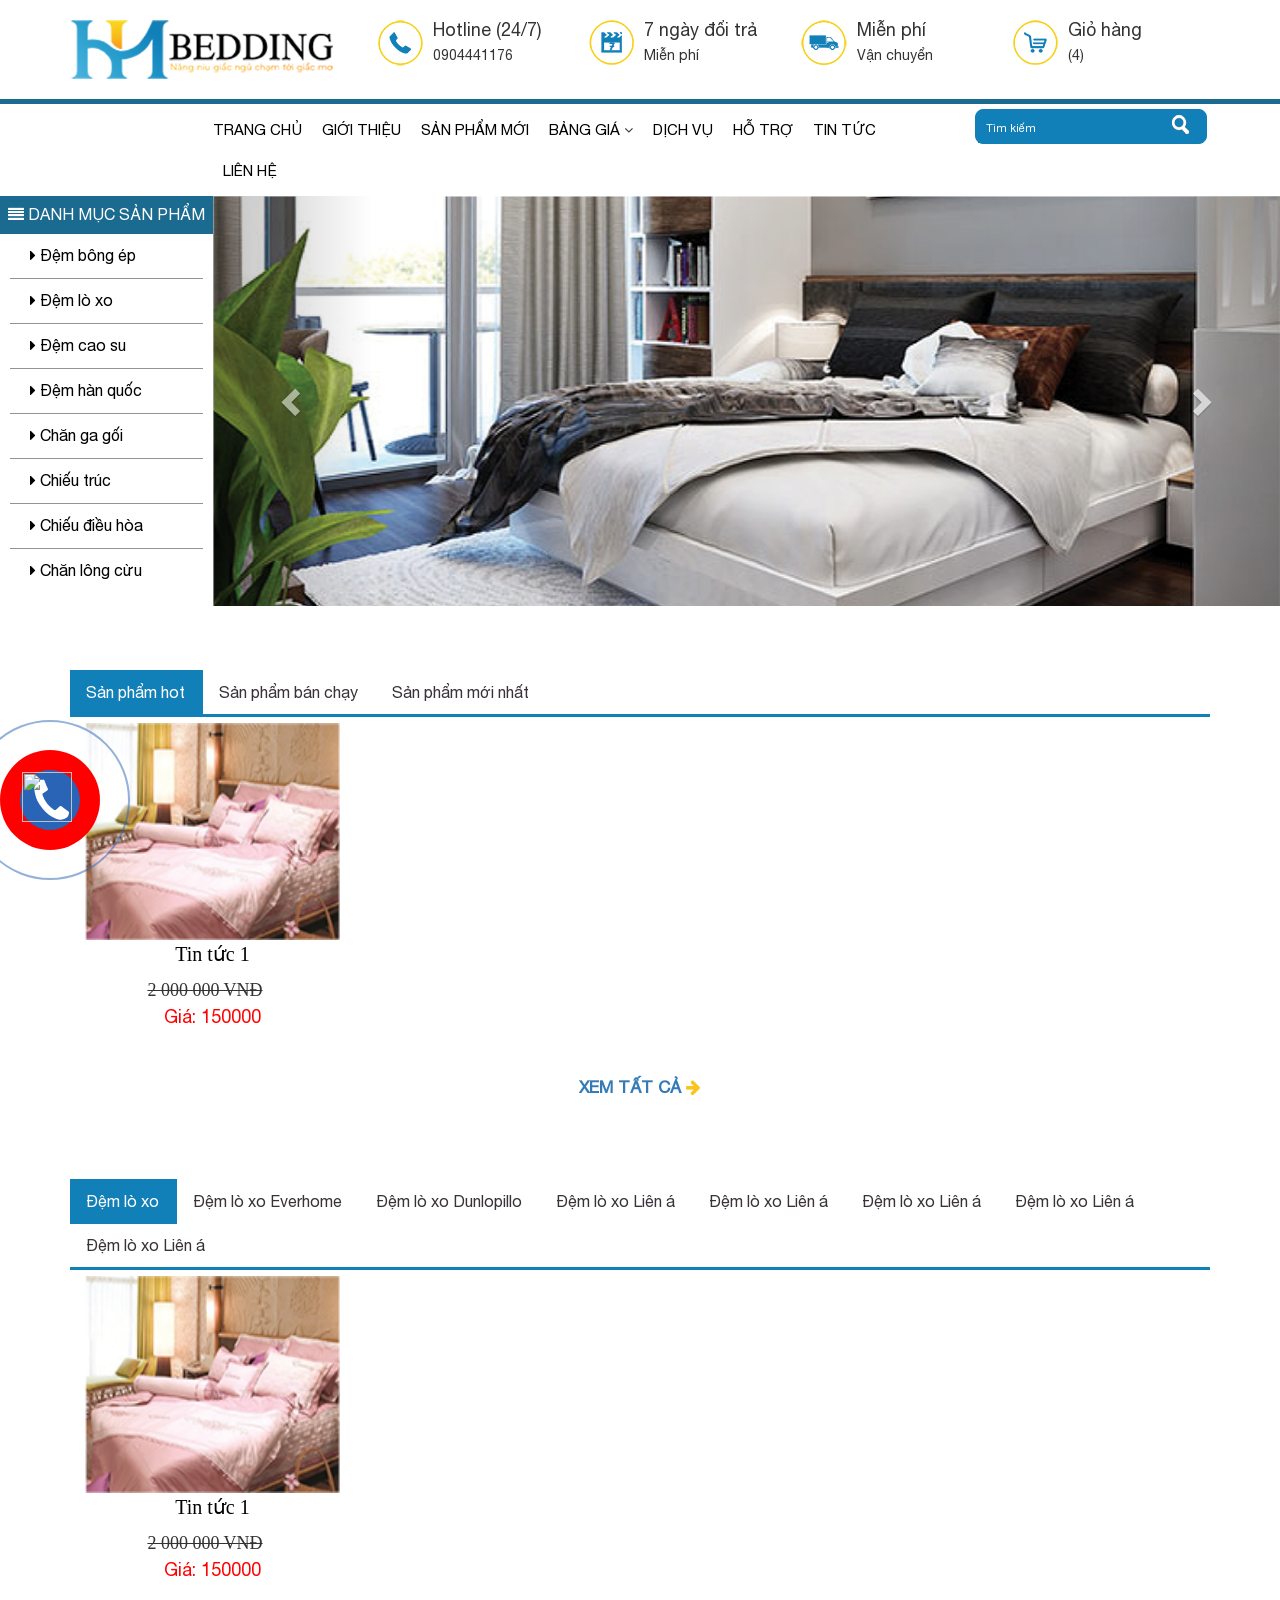
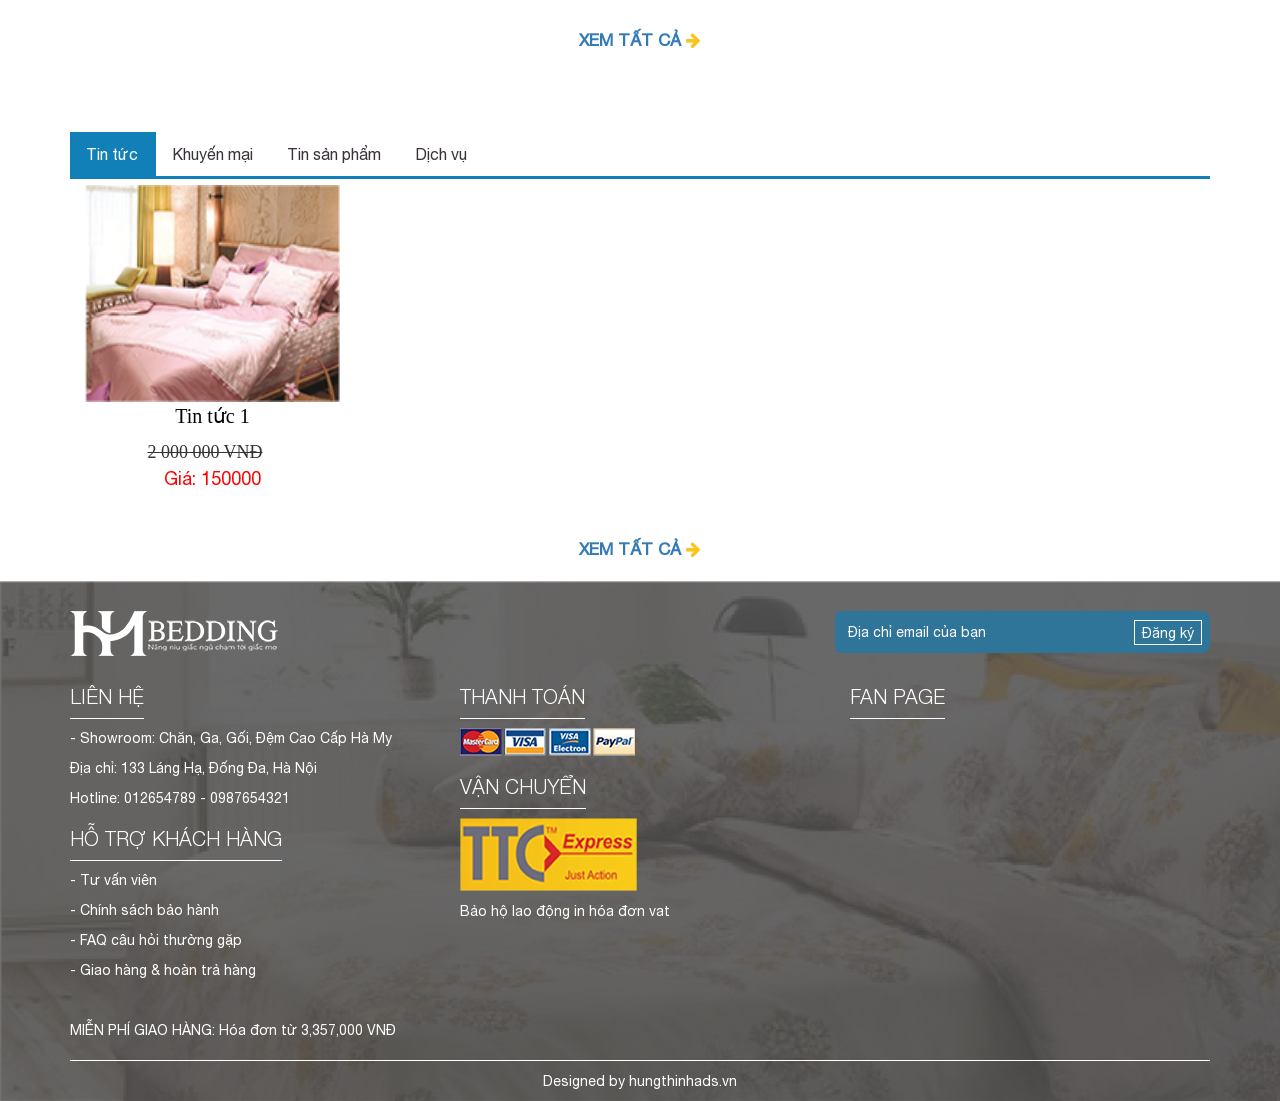
==== commit d1343cdb: "a" ====
--- a/index.html
+++ b/index.html
@@ -179,15 +179,35 @@
             <div class="col-md-2 pdr-0 pdl-0">
                 <h3 class="title-cate"><i class="fa fa-align-justify"></i> Danh mục sản phẩm</h3>
                 <div class="list-cate-home">
-                    <ul>
-                        <li><a href=""><i class="fa fa-caret-right"></i> Đệm bông ép</a></li>
+                    <ul class="menu-sidebar">
+                        <li>
+                            <a href=""><i class="fa fa-caret-right"></i> Đệm bông ép</a>
+                            <ul class="menu-sidebar-child">
+                                <li><a href="#" title="KỆ TIVI">Danh mục 1</a></li>
+                                <li><a href="#" title="KỆ TIVI">Danh mục 1</a></li>
+                                <li><a href="#" title="KỆ TIVI">Danh mục 1</a></li>
+                                <li><a href="#" title="KỆ TIVI">Danh mục 1</a></li>
+                                <li><a href="#" title="KỆ TIVI">Danh mục 1</a></li>
+                                
+                            </ul>
+                        </li>
                         <li><a href=""><i class="fa fa-caret-right"></i> Đệm lò xo</a></li>
                         <li><a href=""><i class="fa fa-caret-right"></i> Đệm cao su</a></li>
                         <li><a href=""><i class="fa fa-caret-right"></i> Đệm hàn quốc</a></li>
                         <li><a href=""><i class="fa fa-caret-right"></i> Chăn ga gối</a></li>
                         <li><a href=""><i class="fa fa-caret-right"></i> Chiếu trúc</a></li>
                         <li><a href=""><i class="fa fa-caret-right"></i> Chiếu điều hòa</a></li>
-                        <li><a href=""><i class="fa fa-caret-right"></i> Chăn lông cừu</a></li>
+                        <li>
+                            <a href=""><i class="fa fa-caret-right"></i> Chăn lông cừu</a>
+                            <ul class="menu-sidebar-child">
+                                <li><a href="#" title="KỆ TIVI">Danh mục 1</a></li>
+                                <li><a href="#" title="KỆ TIVI">Danh mục 1</a></li>
+                                <li><a href="#" title="KỆ TIVI">Danh mục 1</a></li>
+                                <li><a href="#" title="KỆ TIVI">Danh mục 1</a></li>
+                                <li><a href="#" title="KỆ TIVI">Danh mục 1</a></li>
+                                
+                            </ul>
+                        </li>
                     </ul>
                 </div>
             </div>    
@@ -228,9 +248,8 @@
             <div class="row">
                 <div class="box-cate">
                     <div class="top-box">
-                        <ul class="cate-child nav nav-tabs">
-                            <li class="active"><a data-toggle="tab" aria-expanded="false" href="#home1">Home</a></li>
-                            <li><a data-toggle="tab" href="#menux1" aria-expanded="true">Sản phẩm hot</a></li>
+                        <ul class="cate-child nav nav-tabs">                            
+                            <li  class="active"><a data-toggle="tab" href="#menux1" aria-expanded="true">Sản phẩm hot</a></li>
                             <li><a data-toggle="tab" href="#menux2" aria-expanded="true">Sản phẩm bán chạy</a></li>
                             <li><a data-toggle="tab" href="#menux3" aria-expanded="true">Sản phẩm mới nhất</a></li>
                         </ul>
@@ -311,7 +330,201 @@
                         </div>
                         
                     </div>                       
+                    <div class="read-more"><a href="" title="">Xem tất cả <span><i class="fa fa-arrow-right"></i></span></a></div>                    
+                </div>
+            </div>
+        </div>
+    </div>
+    <div class="box-home" style="margin-bottom: 20px;">
+        <div class="container">
+            <div class="row">
+                <div class="box-cate">
+                    <div class="top-box">
+                        <ul class="cate-child nav nav-tabs">
+                            
+                            <li  class="active"><a data-toggle="tab" href="#cate1" aria-expanded="true">Đệm lò xo</a></li>
+                            <li><a data-toggle="tab" href="#cate2" aria-expanded="true">Đệm lò xo Everhome</a></li>
+                            <li><a data-toggle="tab" href="#cate3" aria-expanded="true">Đệm lò xo Dunlopillo</a></li>
+                            <li><a data-toggle="tab" href="#cate4" aria-expanded="true">Đệm lò xo Liên á</a></li>
+                            <li><a data-toggle="tab" href="#cate5" aria-expanded="true">Đệm lò xo Liên á</a></li>
+                            <li><a data-toggle="tab" href="#cate6" aria-expanded="true">Đệm lò xo Liên á</a></li>
+                            <li><a data-toggle="tab" href="#cate7" aria-expanded="true">Đệm lò xo Liên á</a></li>
+                            <li><a data-toggle="tab" href="#cate8" aria-expanded="true">Đệm lò xo Liên á</a></li>
+                        </ul>
+                        <div class="tab-content">
+                            <div class="tab-pane fade in active" id="cate1">
+                                <div class="list-product-item">
+                                    <div class="">
+                                        <div class="item col-md-3">
+                                            <a href="" title=""><img src="images/p1.jpg" alt="">
+                                            </a>
                                             
+                                            <div class="footer-cate">
+                                                <p class="name_product"><a href="" title="">Tin tức 1</a></p>
+                                                <div class="price tac info-price">
+                                                    <p class="price_old">2 000 000 VNĐ</p>
+                                                    <p class="price_news">Giá: 150000</p>
+                                                </div>
+                                            </div>
+                                        </div>
+                                                                                
+                                    </div>
+                                </div>
+                            </div>
+                            <div class="tab-pane fade" id="cate2">
+                                <div class="list-product-item">
+                                    <div class="">
+                                        <div class="item col-md-3">
+                                            <a href="" title=""><img src="images/p1.jpg" alt="">
+                                            </a>
+                                            
+                                            <div class="footer-cate">
+                                                <p class="name_product"><a href="" title="">Sản phẩm  1</a></p>
+                                                <div class="price tac">
+                                                    <span class="price_news">Giá: 150000</span>
+                                                </div>
+                                            </div>
+                                        </div>
+                                        <div class="item col-md-3">
+                                            <a href="" title=""><img src="images/p3.jpg" alt="">
+                                            </a>
+                                            <div class="footer-cate">
+                                                <p class="name_product"><a href="" title="">Sản phẩm  2</a></p>
+                                                <div class="price tac">
+                                                    <span class="price_news">Giá: 150000</span>
+                                                </div>
+                                            </div>
+                                        </div>
+                                        <div class="item col-md-3">
+                                            <a href="" title=""><img src="images/p2.jpg" alt="">
+                                            </a>
+                                            <div class="footer-cate">
+                                                <p class="name_product"><a href="" title="">Sản phẩm  3</a></p>
+                                                <div class="price tac">
+                                                    <span class="price_news">Giá: 150000</span>
+                                                </div>
+                                            </div>
+                                        </div>
+                                        <div class="item col-md-3">
+                                            <a href="" title=""><img src="images/p1.jpg" alt="">
+                                            </a>
+                                            <div class="footer-cate">
+                                                <p class="name_product"><a href="" title="">Sản phẩm 4</a></p>
+                                                <div class="price tac">
+                                                    <span class="price_news">Giá: 150000</span>
+                                                </div>
+                                            </div>
+                                        </div>
+                                        
+                                    </div>
+                                </div>
+                            </div>
+                            
+                            <div class="tab-pane fade" id="cate3">
+                                nio dung tab3
+                            </div>
+                            <div class="tab-pane fade" id="cate4">
+                                nio dung tab4
+                            </div>
+                        </div>
+                        
+                    </div>                       
+                    <div class="read-more"><a href="" title="">Xem tất cả <span><i class="fa fa-arrow-right"></i></span></a></div>                    
+                </div>
+            </div>
+        </div>
+    </div>
+    <div class="box-home" style="margin-bottom: 20px;">
+        <div class="container">
+            <div class="row">
+                <div class="box-cate">
+                    <div class="top-box">
+                        <ul class="cate-child nav nav-tabs">
+                            
+                            <li  class="active"><a data-toggle="tab" href="#news1" aria-expanded="true">Tin tức</a></li>
+                            <li><a data-toggle="tab" href="#news2" aria-expanded="true">Khuyến mại</a></li>
+                            <li><a data-toggle="tab" href="#news3" aria-expanded="true">Tin sản phẩm</a></li>
+                            <li><a data-toggle="tab" href="#news4" aria-expanded="true">Dịch vụ</a></li>
+                        </ul>
+                        <div class="tab-content">
+                            <div class="tab-pane fade in active" id="news1">
+                                <div class="list-product-item">
+                                    <div class="">
+                                        <div class="item col-md-3">
+                                            <a href="" title=""><img src="images/p1.jpg" alt="">
+                                            </a>
+                                            
+                                            <div class="footer-cate">
+                                                <p class="name_product"><a href="" title="">Tin tức 1</a></p>
+                                                <div class="price tac info-price">
+                                                    <p class="price_old">2 000 000 VNĐ</p>
+                                                    <p class="price_news">Giá: 150000</p>
+                                                </div>
+                                            </div>
+                                        </div>
+                                                                                
+                                    </div>
+                                </div>
+                            </div>
+                            <div class="tab-pane fade" id="news2">
+                                <div class="list-product-item">
+                                    <div class="">
+                                        <div class="item col-md-3">
+                                            <a href="" title=""><img src="images/p1.jpg" alt="">
+                                            </a>
+                                            
+                                            <div class="footer-cate">
+                                                <p class="name_product"><a href="" title="">Sản phẩm  1</a></p>
+                                                <div class="price tac">
+                                                    <span class="price_news">Giá: 150000</span>
+                                                </div>
+                                            </div>
+                                        </div>
+                                        <div class="item col-md-3">
+                                            <a href="" title=""><img src="images/p3.jpg" alt="">
+                                            </a>
+                                            <div class="footer-cate">
+                                                <p class="name_product"><a href="" title="">Sản phẩm  2</a></p>
+                                                <div class="price tac">
+                                                    <span class="price_news">Giá: 150000</span>
+                                                </div>
+                                            </div>
+                                        </div>
+                                        <div class="item col-md-3">
+                                            <a href="" title=""><img src="images/p2.jpg" alt="">
+                                            </a>
+                                            <div class="footer-cate">
+                                                <p class="name_product"><a href="" title="">Sản phẩm  3</a></p>
+                                                <div class="price tac">
+                                                    <span class="price_news">Giá: 150000</span>
+                                                </div>
+                                            </div>
+                                        </div>
+                                        <div class="item col-md-3">
+                                            <a href="" title=""><img src="images/p1.jpg" alt="">
+                                            </a>
+                                            <div class="footer-cate">
+                                                <p class="name_product"><a href="" title="">Sản phẩm 4</a></p>
+                                                <div class="price tac">
+                                                    <span class="price_news">Giá: 150000</span>
+                                                </div>
+                                            </div>
+                                        </div>
+                                        
+                                    </div>
+                                </div>
+                            </div>
+                            
+                            <div class="tab-pane fade" id="news3">
+                                nio dung tab3
+                            </div>
+                            <div class="tab-pane fade" id="news4">
+                                nio dung tab4
+                            </div>
+                        </div>
+                        
+                    </div>                       
+                    <div class="read-more"><a href="" title="">Xem tất cả <span><i class="fa fa-arrow-right"></i></span></a></div>                    
                 </div>
             </div>
         </div>
@@ -319,10 +532,11 @@
     <footer>
         <div class="container">
             <div class="row">
-               <div class="col-md-3 col-xs-4">
-                   <a href="" title=""><img src="images/logo1.png" class="img-footer" alt=""></a>
+               <div class="col-md-5 col-xs-4">
+                   <a href="" title=""><img src="images/logo_footer.png" class="img-footer" alt=""></a>
                </div>
-               <div class="col-md-5 col-xs-8 pdl-0">
+               <div class="col-md-3"></div>
+               <div class="col-md-4 col-xs-8 pdl-0">
                    <div class="news-letter">
                        <form action="" method="get" accept-charset="utf-8">
                             <input type="text" name="newsletter" class="input-news-letter" placeholder="Địa chỉ email của bạn">
@@ -330,22 +544,38 @@
                        </form>
                    </div>
                </div>
-               <div class="col-md-4"></div>
+               
             </div>
             <div class="row bottom-footer" style="margin-top: 20px; margin-bottom: 30px;">
                 <div class="col-md-4 col-xs-12">
                     <h4 class="f-title"><span>Liên hệ</span></h4>
-                    <p class="f-company-name">Công ty đồ trang trí nội thất - hai decor</p>
-                    <p class="f-address">Địa chỉ: Số 1 - LK 11B - Khu đô thị Mỗ Lao - Quận Hà Đông - Hà Nội</p>
-                    <p class="f-address">Gmail: noithathaidecor@gmail.com</p>
-                    <p class="f-hotline"><a href="tel:0123654789" title="">Hotline: 012654789</a></p>
-                    <p class="f-address">Thời gian: 08:30 - 18:00</p>
+                    <p class="f-company-name"> - Showroom: Chăn, Ga, Gối, Đệm Cao Cấp Hà My</p>
+                    <p class="f-address">Địa chỉ: 133 Láng Hạ, Đống Đa, Hà Nội</p>
+                    
+                    <p class="f-hotline"><a href="tel:0123654789" title="">Hotline: 012654789 - 0987654321</a></p>
+                    <h4 class="f-title" style="margin-top: 20px;"><span>Hỗ trợ khách hàng</span></h4>
+                    <p>- Tư vấn viên</p>
+                    <p>- Chính sách bảo hành</p>
+                    <p>- FAQ câu hỏi thường gặp</p>
+                    <p>- Giao hàng & hoàn trả hàng</p>
                 </div>
                 <div class="col-md-4 col-xs-12">
-                     <h4 class="f-title"><span>Bản đồ</span></h4>
+                    <h4 class="f-title"><span>Thanh toán</span></h4>
+                    <p><img src="images/thanhtoan.png" alt=""></p>
+
+                    <h4 class="f-title" style="margin-top: 20px;"><span>Vận chuyển</span></h4>
+                    <p><img src="images/vanchuyen.png" alt=""></p>
+                    <p>Bảo hộ lao động in hóa đơn vat</p>
                 </div>
                 <div class="col-md-4 col-xs-12">
                      <h4 class="f-title"><span>Fan page</span></h4>
+                </div>
+
+            </div>
+            <div class="row">
+                <div class="col-md-12">
+                    <p style="color: #fff; border-bottom: 1px solid #fff; padding-bottom: 20px;">MIỄN PHÍ GIAO HÀNG: Hóa đơn từ 3,357,000 VNĐ</p>
+                    <p style="text-align: center; color: #fff">Designed by hungthinhads.vn</p>
                 </div>
             </div>
         </div>
--- a/css/style.css
+++ b/css/style.css
@@ -378,7 +378,7 @@
 }
 .top-box .cate-child a{
     color: #393339;
-    font-size: 18px;
+    font-size: 16px;
     /*text-transform: uppercase;*/
 }
 .top-box .nav-tabs>li.active a{
@@ -411,15 +411,21 @@
 	padding-bottom: 5px;
 }
 .read-more{
-	font-size: 19px;
+	font-size: 17px;
 	color: #7c7a7a;
+    text-align: center;
+    text-transform: uppercase;
+    font-weight: bold;
+}
+.read-more span{
+    color: #f9c51c;
 }
 .name_product{
 	font-family: MyriaB;
 	font-size: 20px;
 	text-align: center;
-	padding-top: 10px;
-    padding-bottom: 10px;
+	/*padding-top: 10px;
+    padding-bottom: 10px;*/
 }
 .name_product a{
 	color: #000;
@@ -523,7 +529,7 @@
 }
 
 .news-letter{
-	margin-top: 40px;
+	/*margin-top: 40px;*/
     background: #2f7499;
     width: 100%;
     float: left;
@@ -549,12 +555,12 @@
     height: 25px;
     width: 18%;
     float: left;
-    background: #e2e2e2;
-    color: #000;
-    border:none;
+    background: transparent;
+    color: #fff;
+    border:1px solid #fff;
     margin-top: 8px;
     margin-bottom: 3px;
-    text-transform: uppercase;
+    /*text-transform: uppercase;*/
 }
 .title-newsletter{
 	color: #fff; text-transform: uppercase; font-size: 16px
@@ -773,7 +779,7 @@
     color: #fff;
     text-transform: uppercase;
     font-family: HelL;
-    font-size: 24px;
+    font-size: 20px;
     margin-bottom: 20px;
 }
 .f-title span{
@@ -807,4 +813,32 @@
     color: #fff;
     font-size: 22px;
     font-family: UVNR;
+}
+
+.menu-sidebar-child {
+    display: none;
+}
+.menu-sidebar li {
+    position: relative;
+}
+.menu-sidebar-child li a {
+    font-size: 16px;
+    color: #000;
+}
+.menu-sidebar-child li {
+    line-height: 43px;
+    padding-left: 40px;
+    border-bottom: 1px solid #939393;
+}
+.menu-sidebar  li:hover > .menu-sidebar-child{
+    display: block !important;
+    position: absolute;
+    left: 100%;
+    top: 0px;
+    width: 220px;
+    z-index: 9999999;
+    background: #fff;
+}
+.menu-sidebar-child li a:hover{
+    color: #1a6b8f;
 }
